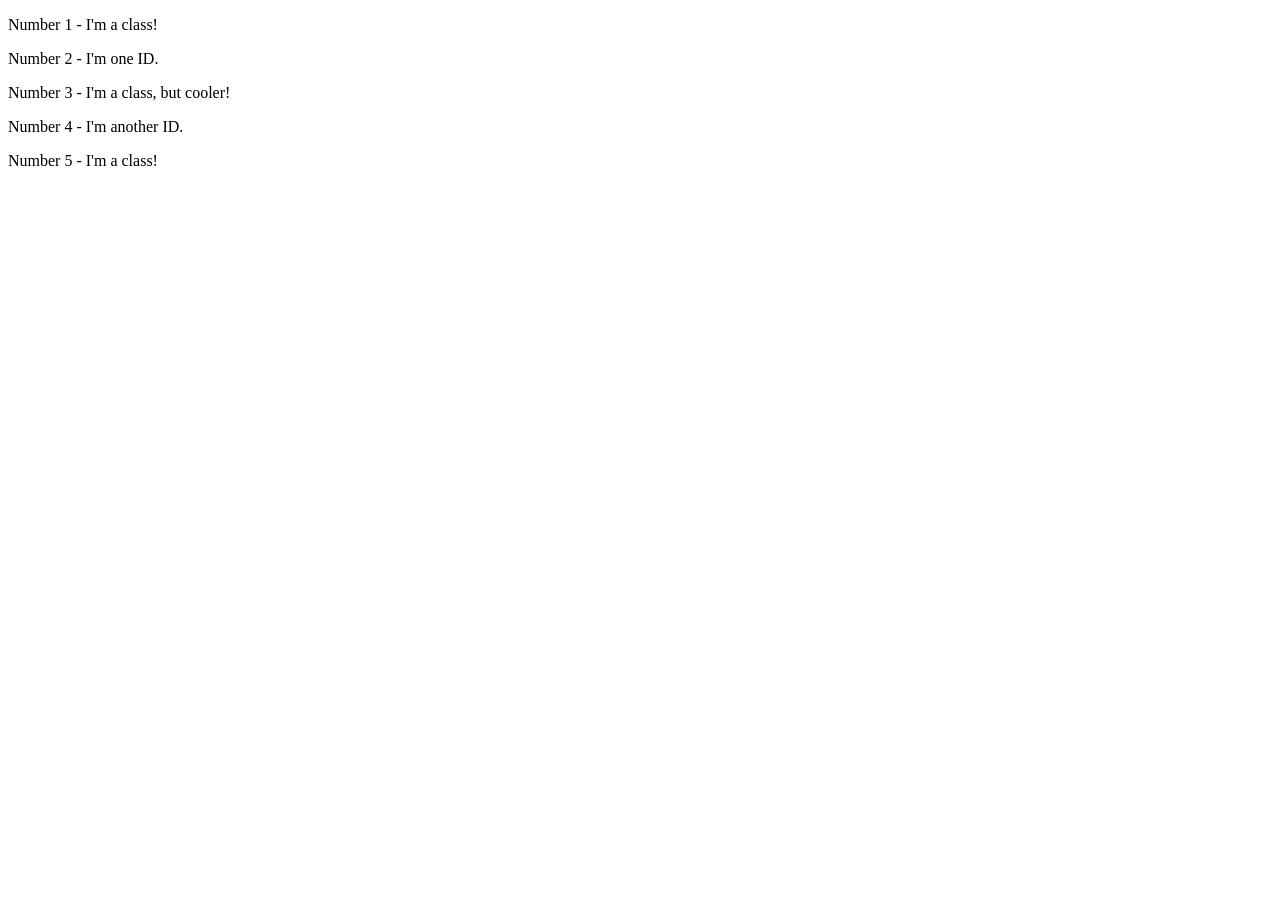
==== activities/css/css-activity-1/index.html @ daaf7980 "adding changes" ====
<!DOCTYPE html>
<html lang="en">
<head>
    <meta charset="UTF-8">
    <meta name="viewport" content="width=device-width, initial-scale=1.0">
    <link rel="stylesheet" href="styles.css">
    <title>Class and ID Selectors</title>
</head>
<body>
    <p>Number 1 - I'm a class!</p>
    <div>Number 2 - I'm one ID.</div>
    <p>Number 3 - I'm a class, but cooler!</p>
    <div>Number 4 - I'm another ID.</div>
    <p>Number 5 - I'm a class!</p>
</body>
</html>
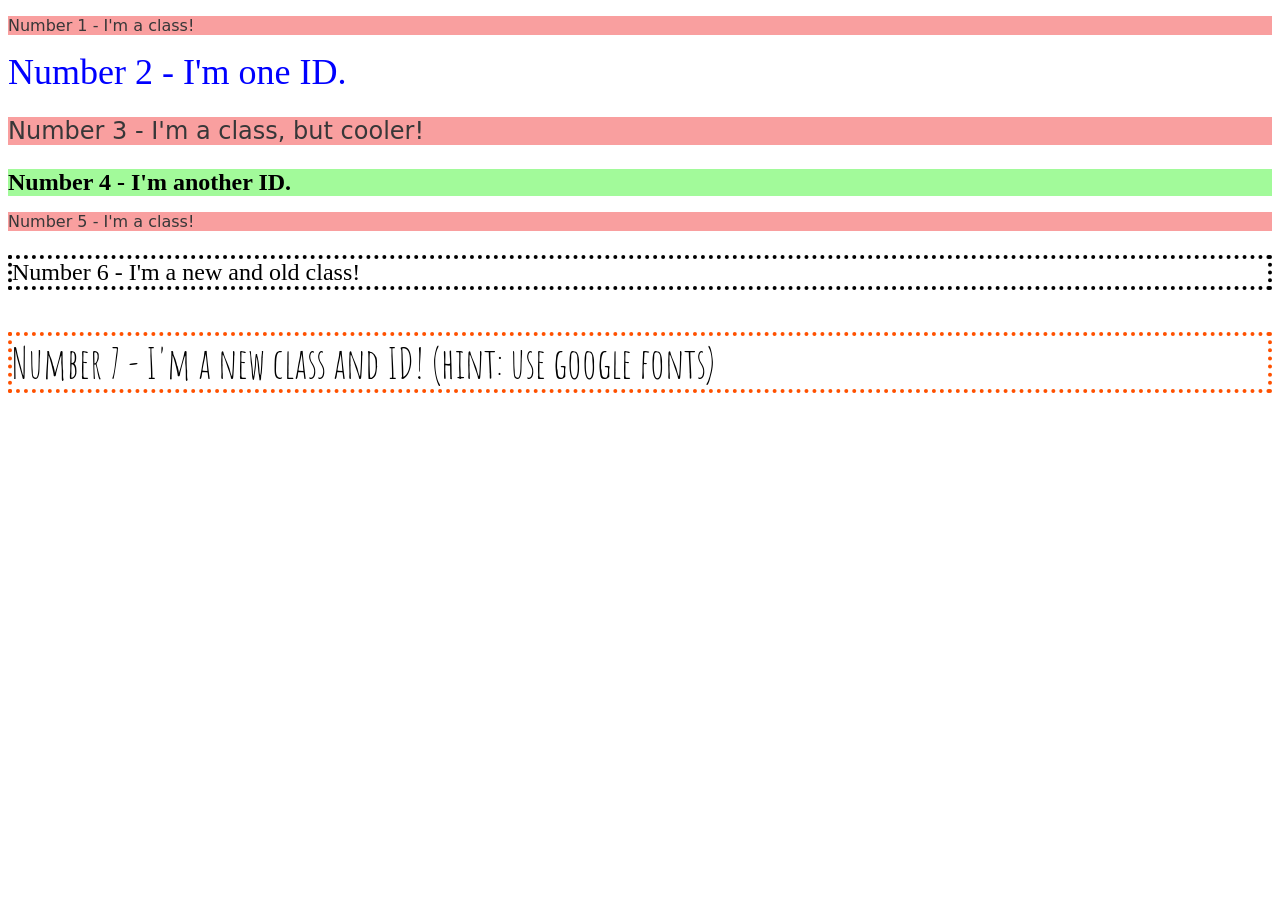
==== commit bdb177b6: "updates" ====
--- a/activities/css/css-activity-1/index.html
+++ b/activities/css/css-activity-1/index.html
@@ -6,11 +6,14 @@
     <link rel="stylesheet" href="styles.css">
     <title>Class and ID Selectors</title>
 </head>
+    <link href="https://fonts.googleapis.com/css?family=Amatic+SC" rel="stylesheet">
 <body>
-    <p>Number 1 - I'm a class!</p>
-    <div>Number 2 - I'm one ID.</div>
-    <p>Number 3 - I'm a class, but cooler!</p>
-    <div>Number 4 - I'm another ID.</div>
-    <p>Number 5 - I'm a class!</p>
+    <p class="odds">Number 1 - I'm a class!</p>
+    <div id="blue">Number 2 - I'm one ID.</div>
+    <p class="odds" id="big">Number 3 - I'm a class, but cooler!</p>
+    <div id="green">Number 4 - I'm another ID.</div>
+    <p class="odds">Number 5 - I'm a class!</p>
+    <p id="black">Number 6 - I'm a new and old class!</p>
+    <p id="orange">Number 7 - I'm a new class and ID! (hint: use google fonts)</p>
 </body>
 </html>
--- a/activities/css/css-activity-1/styles.css
+++ b/activities/css/css-activity-1/styles.css
@@ -0,0 +1,37 @@
+.odds {
+    color: rgb(55, 55, 56);
+    background-color: rgb(249, 159, 159);
+    font-family: "Verdana", "DejaVu Sans", sans-serif;
+}
+
+#blue {
+    color: rgb(0, 0, 255);
+    font-size: 36px;
+    font-family: "Verdana";
+}
+
+#big {
+    font-size: 24px;
+    font-family: "Verdana", "DejaVu Sans", sans-serif;
+}
+
+#green {
+    color: rgb(0, 0, 0);
+    background-color: rgb(162, 250, 154);
+    font-weight: bold;
+    font-size: 24px;
+    font-family: "Verdana";
+}
+
+#black {
+    color: rgb(0, 0, 0);
+    border: 4px dotted rgb(0, 0, 0);
+    font-size: 24px;
+}
+
+#orange {
+    color: rgb(0, 0, 0);
+    font-family: "Amatic SC", cursive;
+    border: 4px dotted rgb(255, 81, 0);
+    font-size: 42px
+}
